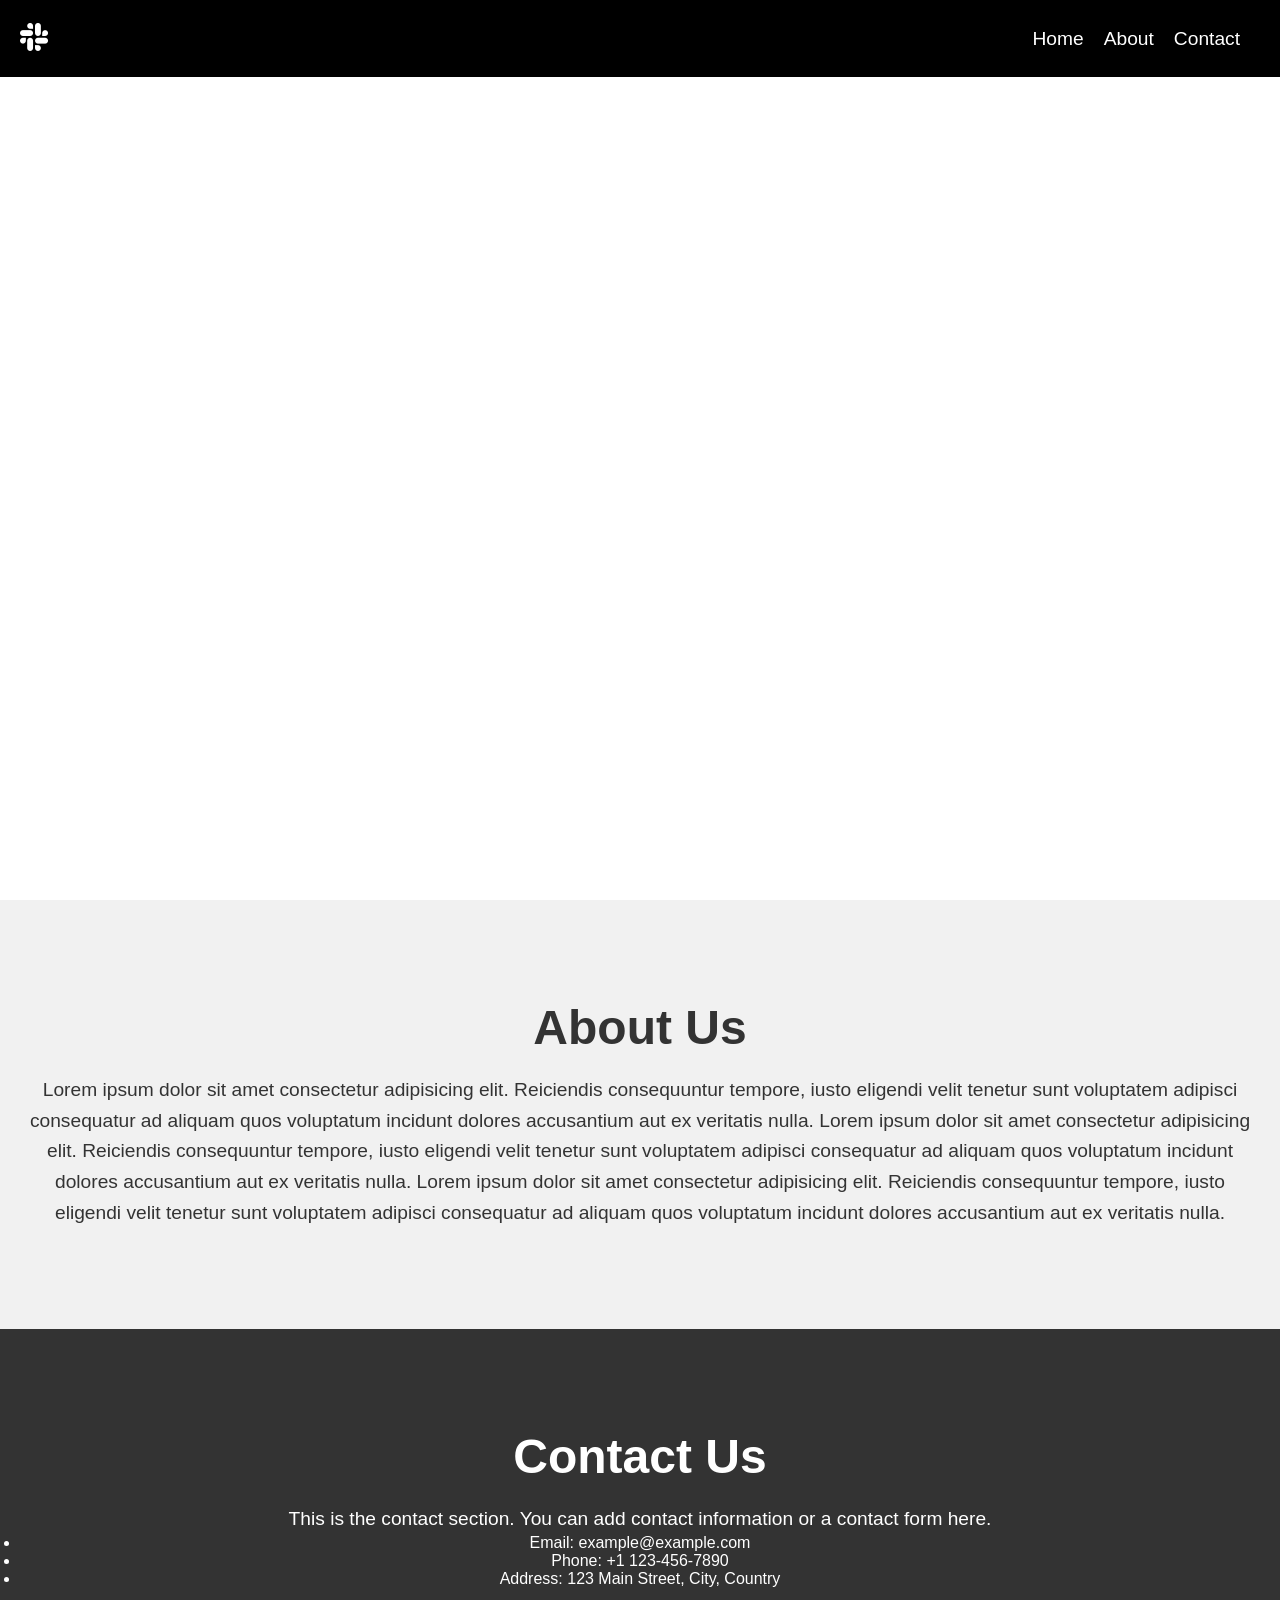
==== inedex.html @ 58d3f605 "first commit" ====
<!DOCTYPE html>
<html lang="en">
  <head>
    <meta charset="UTF-8" />
    <meta name="viewport" content="width=device-width, initial-scale=1.0" />
    <title>Document</title>
    <link rel="stylesheet" href="style.css" />
    <link
      rel="stylesheet"
      href="https://cdnjs.cloudflare.com/ajax/libs/font-awesome/6.5.2/css/all.min.css"
    />
  </head>
  <body>
    <header>
      <nav>
        <div class="logo">
          <i class="fa-brands fa-slack"></i>
        </div>
        <ul class="nav-links">
          <li><a href="#">Home</a></li>
          <li><a href="#">About</a></li>
          <li><a href="#">Contact</a></li>
        </ul>
      </nav>
    </header>

    <!-- Home section -->
    <section class="home" id="home">
      <div class="max-width">
        <div class="content">
          <h2>Welcome to Our Website</h2>
          <p>
            This is the home section. You can add your content and background
            image here.
          </p>
        </div>
      </div>
    </section>

    <!-- About section -->
    <section class="about" id="about">
      <div class="max-width">
        <div class="content">
          <h2>About Us</h2>
          <p>
            Lorem ipsum dolor sit amet consectetur adipisicing elit. Reiciendis
            consequuntur tempore, iusto eligendi velit tenetur sunt voluptatem
            adipisci consequatur ad aliquam quos voluptatum incidunt dolores
            accusantium aut ex veritatis nulla.
            Lorem ipsum dolor sit amet consectetur adipisicing elit. Reiciendis
            consequuntur tempore, iusto eligendi velit tenetur sunt voluptatem
            adipisci consequatur ad aliquam quos voluptatum incidunt dolores
            accusantium aut ex veritatis nulla.
            Lorem ipsum dolor sit amet consectetur adipisicing elit. Reiciendis
            consequuntur tempore, iusto eligendi velit tenetur sunt voluptatem
            adipisci consequatur ad aliquam quos voluptatum incidunt dolores
            accusantium aut ex veritatis nulla.
          </p>
        </div>
      </div>
    </section>

    <!-- Contact section -->
    <section class="contact" id="contact">
        <div class="max-width">
          <div class="content">
            <h2>Contact Us</h2>
            <p>
              This is the contact section. You can add contact information or a
              contact form here.
            </p>
            <ul>
              <li>Email: example@example.com</li>
              <li>Phone: +1 123-456-7890</li>
              <li>Address: 123 Main Street, City, Country</li>
            </ul>
          </div>
        </div>
      </section>
  </body>
</html>
---- style.css ----
* {
    margin: 0;
    padding: 0;
    box-sizing: border-box;
  }
  
  body {
    font-family: Arial, sans-serif;
  }
  
  /* Navigation */
  nav {
    position: fixed;
    top: 0;
    left: 0;
    width: 100%;
    background-color:#000;
    z-index: 1000; 
    display: flex;
    justify-content: space-between;
    align-items: center;
    padding: 20px 0;
  }
  
  .logo {
    color: #fff;
    font-size: 2em;
    margin-left: 20px; 
  }
  
  .nav-links {
    list-style: none;
    display: flex;
    margin-right: 20px; 
  }
  
  .nav-links li {
    margin-right: 20px;
  }
  
  .nav-links li a {
    text-decoration: none;
    color: #fff;
    font-size: 1.2em;
  }
  
  /* Home section */
  .home {
  background-image: url('https://img.freepik.com/free-vector/gradient-golden-luxury-background_23-2149055480.jpg?w=996&t=st=1715601822~exp=1715602422~hmac=8839e4e27a3a62f778ba7fabfff9a891ff46510804371754680da9f0ee9ffef6'); /* Replace 'your-image-url.jpg' with the URL of your background image */
  background-size: cover;
  background-position: center;
  background-attachment: fixed; 
  height: 100vh; 
  color: #fff; 
  text-align: center;
  display: flex;
  flex-direction: column;
  justify-content: center;
  }
  
  .home .max-width {
    padding: 0 20px;
    margin: auto;
  }
  
  .home h2 {
    font-size: 3em;
    margin-bottom: 20px;
  }
  
  .home p {
    font-size: 1.2em;
    line-height: 1.6;
  }
  .content{
    margin-top:0%;
  }
  
  /* About section */
  .about {
    background-color: #f1f1f1; 
    padding: 100px 0;
    color: #333; 
  }
  
  .about .max-width {
    padding: 0 20px;
    margin: auto;
  }
  
  .about .content {
    text-align: center;
  }
  
  .about h2 {
    font-size: 3em;
    margin-bottom: 20px;
  }
  
  .about p {
    font-size: 1.2em;
    line-height: 1.6;
  }
  
  /* Contact section */
  .contact {
    background-color: #333;
    color: #fff;
    padding: 100px 0;
  }
  
  .contact .max-width {
    padding: 0 20px;
    margin: auto;
  }
  
  .contact .content {
    text-align: center;
  }
  
  .contact h2 {
    font-size: 3em;
    margin-bottom: 20px;
  }
  
  .contact p {
    font-size: 1.2em;
    line-height: 1.6;
  }
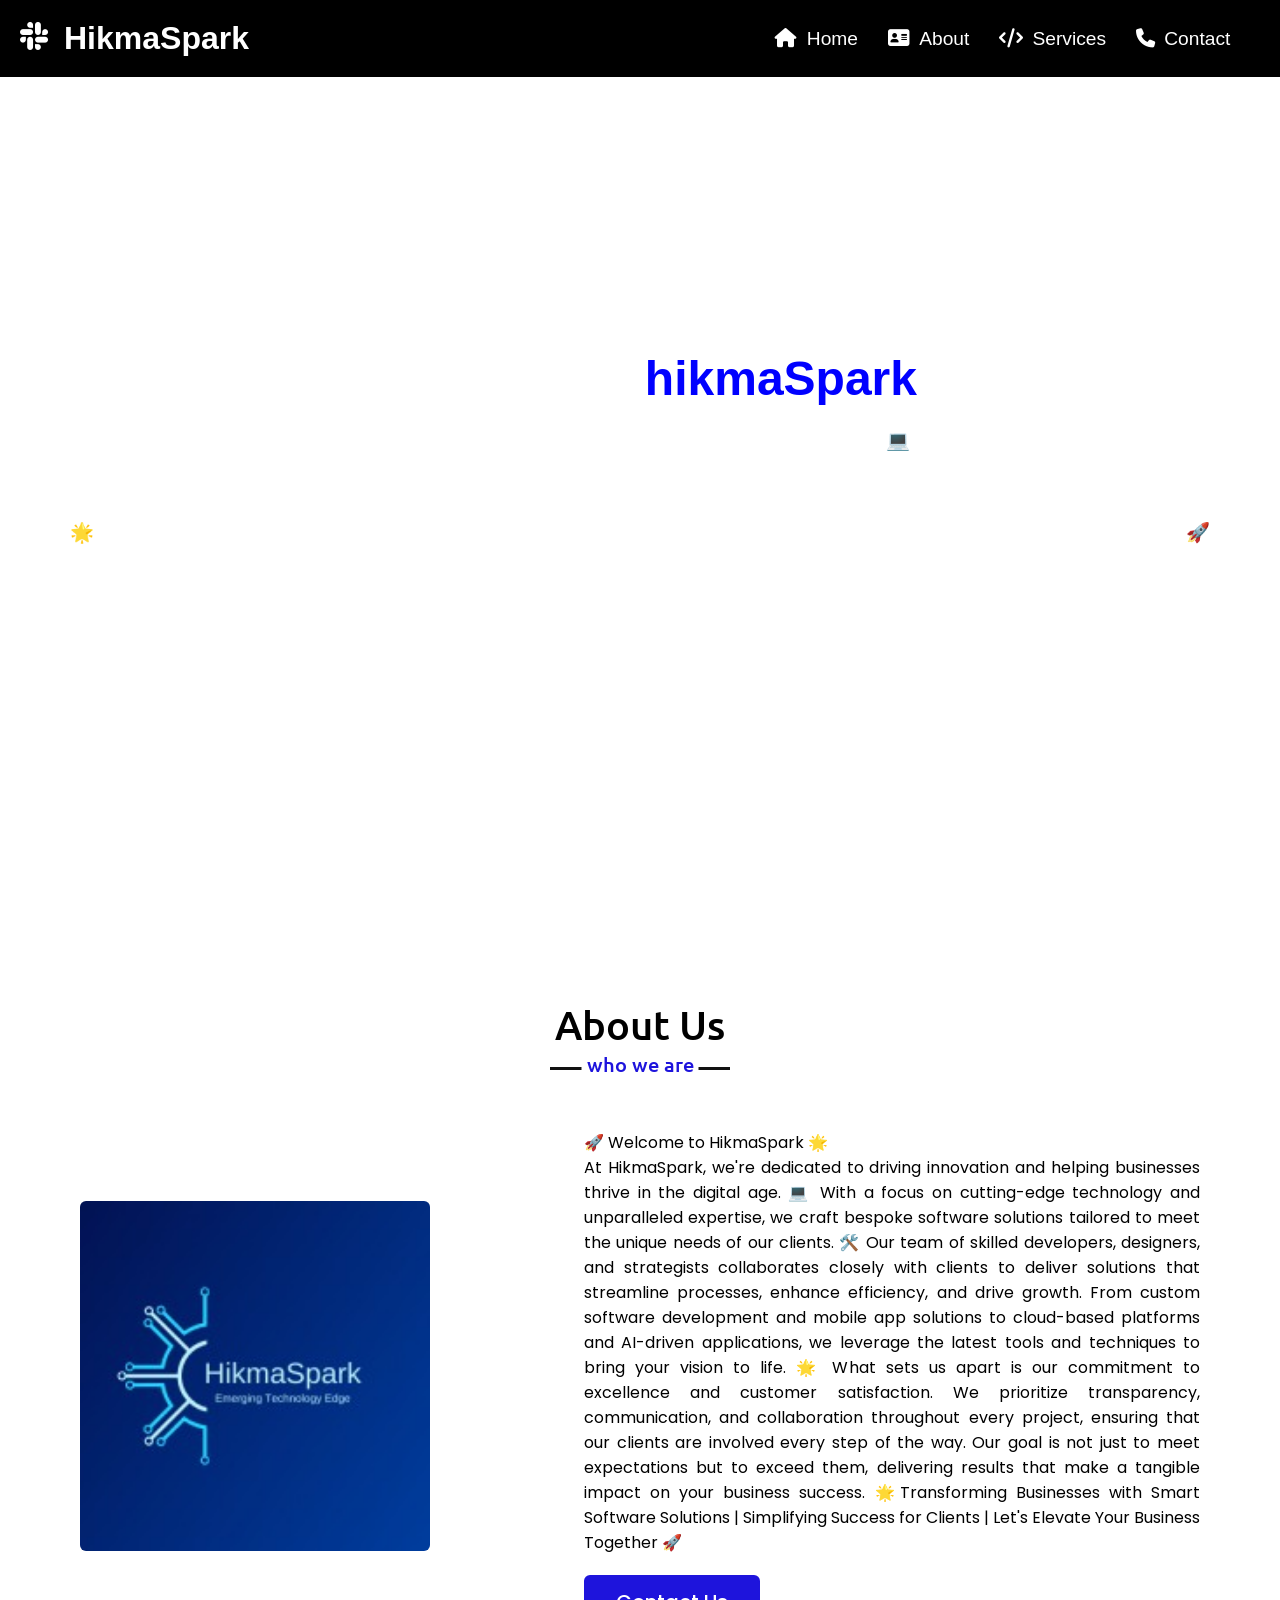
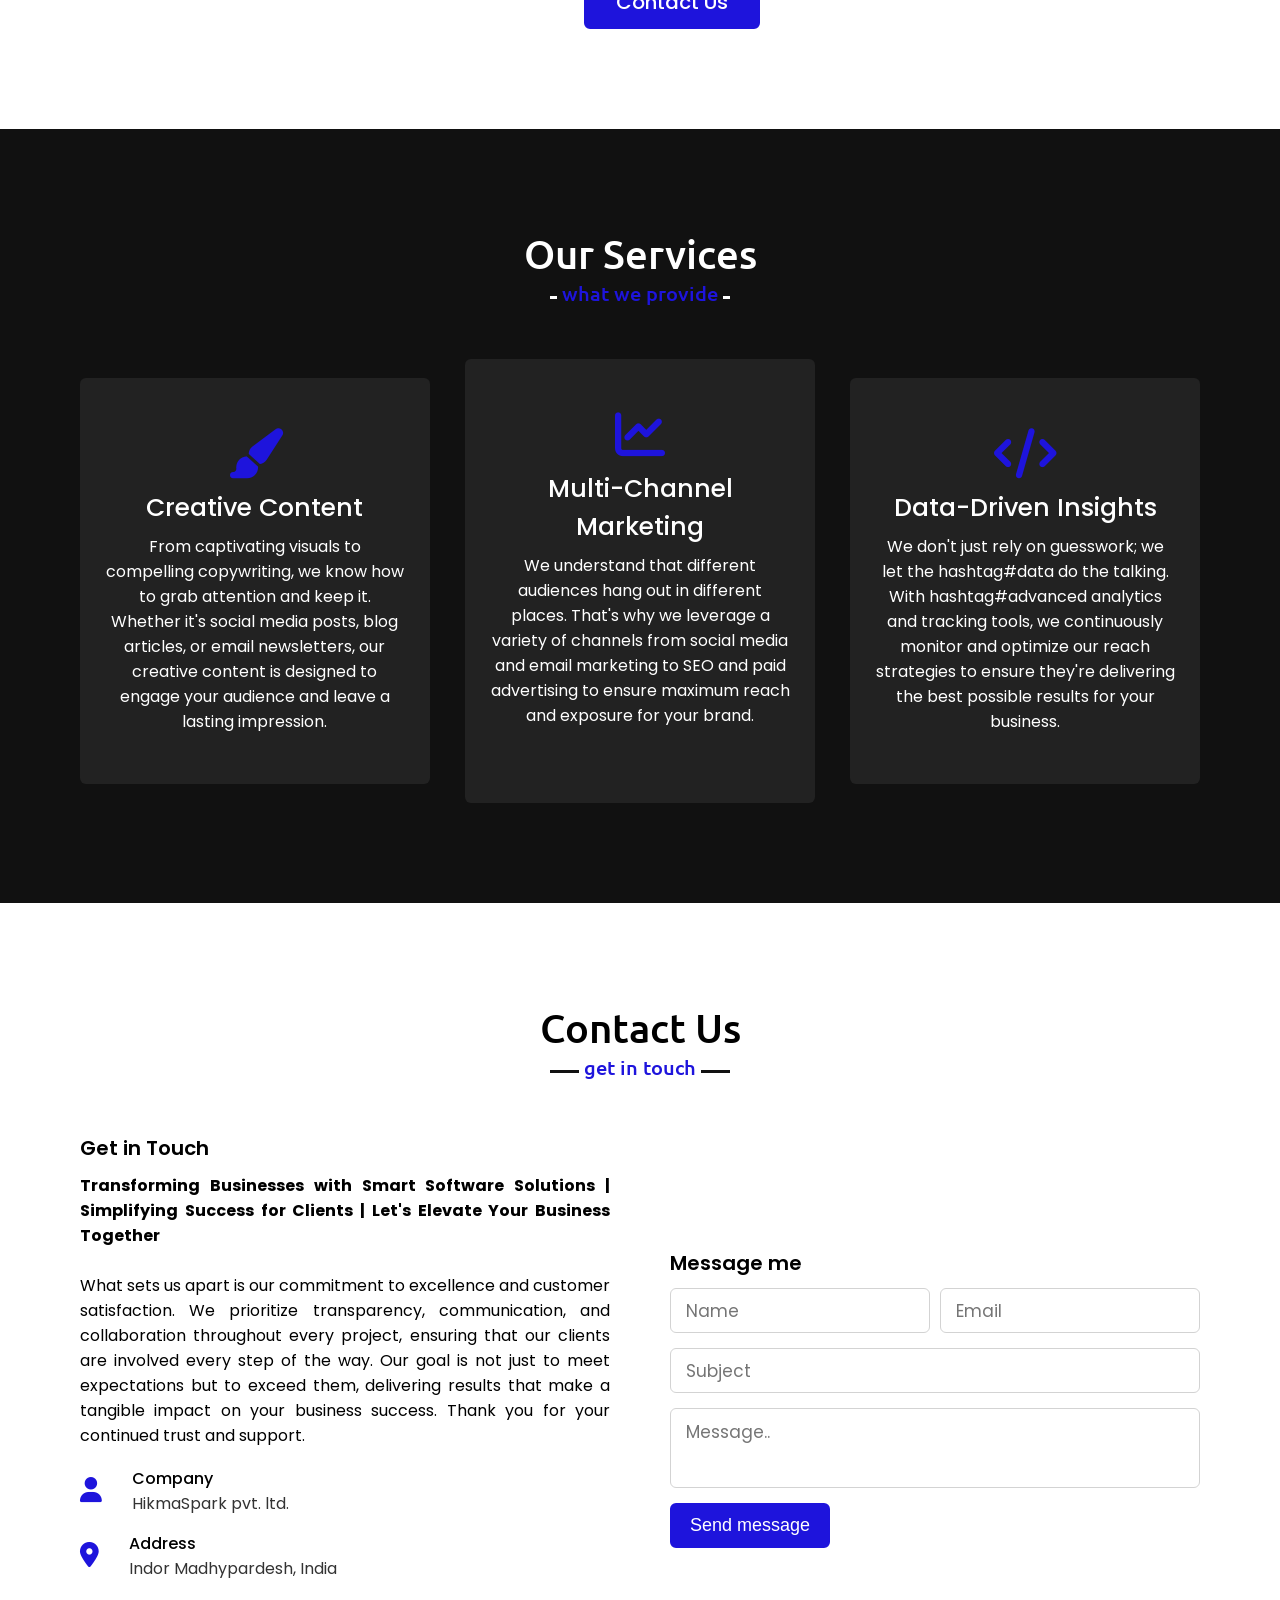
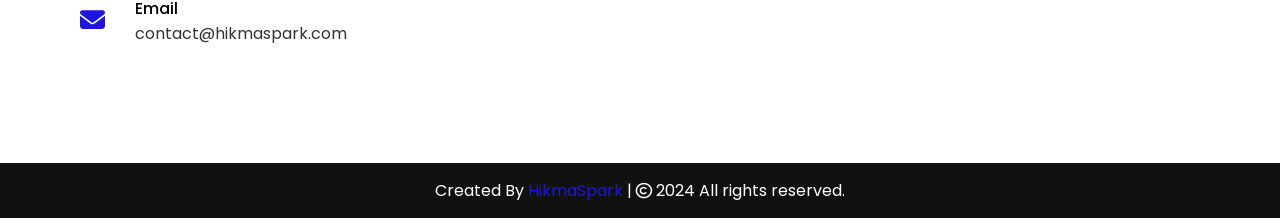
==== commit ab6d88f7: "added more functionality and responsiveness" ====
--- a/inedex.html
+++ b/inedex.html
@@ -15,67 +15,174 @@
       <nav>
         <div class="logo">
           <i class="fa-brands fa-slack"></i>
+          <p>HikmaSpark</p>
         </div>
         <ul class="nav-links">
-          <li><a href="#">Home</a></li>
-          <li><a href="#">About</a></li>
-          <li><a href="#">Contact</a></li>
+          <li><i class="fa-solid fa-house"></i><a href="#home">Home</a></li>
+          <li><i class="fa-solid fa-address-card"></i><a href="#about">About</a></li>
+          <li><i class="fa-solid fa-code"></i><a href="#services">Services</a></li>
+          <li><i class="fa-solid fa-phone"></i><a href="#contact">Contact</a></li>
         </ul>
+        <div class="menu-btn">
+          <i class="fas fa-bars"></i>
+      </div>
       </nav>
     </header>
 
     <!-- Home section -->
-    <section class="home" id="home">
+    
+    <section class="home">
       <div class="max-width">
         <div class="content">
-          <h2>Welcome to Our Website</h2>
+          <h2>Welcome to <span class="heading">hikmaSpark</span></h2>
           <p>
-            This is the home section. You can add your content and background
-            image here.
+            At HikmaSpark, we're dedicated to driving innovation and helping businesses thrive in the digital age. 
+              💻 With a focus on cutting-edge technology and unparalleled expertise, 
+              we craft bespoke software solutions tailored to meet the unique needs of our clients.
+              <br><br>
+              🌟Transforming Businesses with Smart Software Solutions | Simplifying Success for Clients | Let's Elevate Your Business Together 🚀
           </p>
         </div>
       </div>
     </section>
 
     <!-- About section -->
-    <section class="about" id="about">
+    
+    <section class="about">
       <div class="max-width">
-        <div class="content">
-          <h2>About Us</h2>
-          <p>
-            Lorem ipsum dolor sit amet consectetur adipisicing elit. Reiciendis
-            consequuntur tempore, iusto eligendi velit tenetur sunt voluptatem
-            adipisci consequatur ad aliquam quos voluptatum incidunt dolores
-            accusantium aut ex veritatis nulla.
-            Lorem ipsum dolor sit amet consectetur adipisicing elit. Reiciendis
-            consequuntur tempore, iusto eligendi velit tenetur sunt voluptatem
-            adipisci consequatur ad aliquam quos voluptatum incidunt dolores
-            accusantium aut ex veritatis nulla.
-            Lorem ipsum dolor sit amet consectetur adipisicing elit. Reiciendis
-            consequuntur tempore, iusto eligendi velit tenetur sunt voluptatem
-            adipisci consequatur ad aliquam quos voluptatum incidunt dolores
-            accusantium aut ex veritatis nulla.
-          </p>
-        </div>
+          <h2 class="title">About Us</h2>
+          <div class="about-content">
+              <div class="column left">
+                  <img src="images/hikmaspark.jpeg" alt="">
+              </div>
+              <div class="column right">
+                  <p>🚀 Welcome to HikmaSpark 🌟 <br> At HikmaSpark, we're dedicated to driving innovation and helping businesses thrive in the digital age. 
+                    💻 With a focus on cutting-edge technology and unparalleled expertise, we craft bespoke software solutions tailored to meet the unique needs of our clients.
+                    🛠️ Our team of skilled developers, designers, and strategists collaborates closely with clients to deliver solutions that streamline processes, 
+                    enhance efficiency, and drive growth. From custom software development and mobile app solutions to cloud-based platforms and AI-driven applications, 
+                    we leverage the latest tools and techniques to bring your vision to life.
+                    🌟 What sets us apart is our commitment to excellence and customer satisfaction. We prioritize transparency, communication, and collaboration throughout every project, 
+                    ensuring that our clients are involved every step of the way. Our goal is not just to meet expectations but to exceed them, delivering results that make a tangible 
+                    impact on your business success.
+                   🌟Transforming Businesses with Smart Software Solutions | Simplifying Success for Clients | Let's Elevate Your Business Together 🚀</p>
+                  <a href="#">Contact Us</a>
+              </div>
+          </div>
       </div>
-    </section>
+  </section>
+    <!-- Services section -->
+    <section class="services">
+      <div class="max-width">
+          <h2 class="title">Our Services</h2>
+          <div class="serv-content">
+              <div class="card">
+                  <div class="box">
+                      <i class="fas fa-paint-brush"></i>
+                      <div class="text">Creative Content</div>
+                      <p>From captivating visuals to compelling copywriting, we know how to grab attention and keep it. 
+                        Whether it's social media posts, blog articles, or email newsletters, our creative 
+                        content is designed to engage your audience and leave a lasting impression. </p>
+                  </div>
+              </div>
+              <div class="card">
+                  <div class="box">
+                      <i class="fas fa-chart-line"></i>
+                      <div class="text">Multi-Channel Marketing</div>
+                      <p>We understand that different audiences hang out in different places. That's why we leverage a 
+                        variety of channels 
+                        from social media and email marketing to SEO and paid advertising to ensure maximum reach and 
+                        exposure for your brand.
+                        <br><br>
+                      </p>
+                  </div>
+              </div>
+              <div class="card">
+                  <div class="box">
+                      <i class="fas fa-code"></i>
+                      <div class="text">Data-Driven Insights</div>
+                      <p>We don't just rely on guesswork; we let the hashtag#data do the talking. With hashtag#advanced 
+                        analytics and tracking tools, 
+                        we continuously monitor and optimize our reach strategies to ensure they're delivering the best 
+                        possible results for your business.</p>
+                  </div>
+              </div>
+          </div>
+      </div>
+      </div>
+  </section>
 
     <!-- Contact section -->
-    <section class="contact" id="contact">
-        <div class="max-width">
-          <div class="content">
-            <h2>Contact Us</h2>
-            <p>
-              This is the contact section. You can add contact information or a
-              contact form here.
-            </p>
-            <ul>
-              <li>Email: example@example.com</li>
-              <li>Phone: +1 123-456-7890</li>
-              <li>Address: 123 Main Street, City, Country</li>
-            </ul>
+    <section class="contact">
+      <div class="max-width">
+          <h2 class="title">Contact Us</h2>
+          <div class="contact-content">
+              <div class="column left">
+                  <div class="text">Get in Touch</div>
+                  <p>
+                    <b>Transforming Businesses with Smart Software Solutions | Simplifying Success for Clients 
+                      | Let's Elevate Your Business Together</b><br><br>
+                    What sets us apart is our commitment to excellence and customer satisfaction. 
+                    We prioritize transparency, communication, and collaboration throughout every project, 
+                    ensuring that our clients are involved every step of the way. Our goal is not just to 
+                    meet expectations but to exceed them, delivering results that make a tangible impact on 
+                    your business success.
+                    Thank you for your continued trust and support.
+                  </p>
+                  <div class="icons">
+                      <div class="row">
+                          <i class="fas fa-user"></i>
+                          <div class="info">
+                              <div class="head">Company</div>
+                              <div class="sub-title">HikmaSpark pvt. ltd.</div>
+                          </div>
+                      </div>
+                      <div class="row">
+                          <i class="fas fa-map-marker-alt"></i>
+                          <div class="info">
+                              <div class="head">Address</div>
+                              <div class="sub-title">Indor Madhypardesh, India</div>
+                          </div>
+                      </div>
+                      <div class="row">
+                          <i class="fas fa-envelope"></i>
+                          <div class="info">
+                              <div class="head">Email</div>
+                              <div class="sub-title">contact@hikmaspark.com</div>
+                          </div>
+                      </div>
+                  </div>
+              </div>
+              <div class="column right">
+                  <div class="text">Message me</div>
+                  <form action="#" method="POST">
+                      <div class="fields">
+                          <div class="field name">
+                              <input type="text" name="name" id="name" placeholder="Name" required>
+                          </div>
+                          <div class="field email">
+                              <input type="email" name="email" id="email" placeholder="Email" required>
+                          </div>
+                      </div>
+                      <div class="field">
+                          <input type="text" name="subject" id="subject" placeholder="Subject" required>
+                      </div>
+                      <div class="field textarea">
+                          <textarea cols="30" rows="10" name="Message" id="Message" placeholder="Message.."
+                              required></textarea>
+                      </div>
+                      <div class="button-area">
+                          <button type="submit">Send message</button>
+                      </div>
+                  </form>
+              </div>
+
+
           </div>
-        </div>
-      </section>
+      </div>
+  </section>
+      <!-- footer section start -->
+    <footer>
+      <span>Created By <a>HikmaSpark</a> | <span class="far fa-copyright"></span> 2024 All rights reserved.</span>
+    </footer>
   </body>
 </html>
--- a/style.css
+++ b/style.css
@@ -1,15 +1,82 @@
 
-* {
-    margin: 0;
-    padding: 0;
-    box-sizing: border-box;
-  }
+@import url('https://fonts.googleapis.com/css2?family=Poppins:wght@400;500;600;700&family=Ubuntu:wght@400;500;700&display=swap');
+*{
+  margin: 0;
+  padding: 0;
+  box-sizing: border-box;
+  text-decoration: none;
+}
+html{
+  scroll-behavior: smooth;
+}
+
+::-webkit-scrollbar {
+  width: 10px;
+}
+::-webkit-scrollbar-track {
+  background: #f1f1f1;
+}
+::-webkit-scrollbar-thumb {
+  background: #888;
+}
+
+::-webkit-scrollbar-thumb:hover {
+  background: #555;
+}
+
+section{
+  padding: 100px 0;
+}
+.max-width{
+  max-width: 1300px;
+  padding: 0 80px;
+  margin: auto;
+}
+.about, .services,.contact, footer{
+  font-family: 'Poppins', sans-serif;
+}
+.about .about-content,
+.services .serv-content,
+.skills .skills-content,
+.contact .contact-content{
+  display: flex;
+  flex-wrap: wrap;
+  align-items: center;
+  justify-content: space-between;
+}
+section .title{
+  position: relative;
+  text-align: center;
+  font-size: 40px;
+  font-weight: 500;
+  margin-bottom: 60px;
+  padding-bottom: 20px;
+  font-family: 'Ubuntu', sans-serif;
+}
+section .title::before{
+  content: "";
+  position: absolute;
+  bottom: 0px;
+  left: 50%;
+  width: 180px;
+  height: 3px;
+  background: #111;
+  transform: translateX(-50%);
+}
+section .title::after{
+  position: absolute;
+  bottom: -8px;
+  left: 50%;
+  font-size: 20px;
+  color: rgb(30, 20, 220);
+  padding: 0 5px;
+  background: #fff;
+  transform: translateX(-50%);
+}
   
   body {
     font-family: Arial, sans-serif;
   }
-  
-  /* Navigation */
   nav {
     position: fixed;
     top: 0;
@@ -27,7 +94,21 @@
     color: #fff;
     font-size: 2em;
     margin-left: 20px; 
-  }
+    display: flex;
+  }
+  .logo:hover{
+    color: rgb(30, 20, 220);
+  }
+  .logo p{
+    margin-left:0.5em;
+    font-size: 1em;
+    font-weight:600;
+  }
+  .logo p:hover{
+    color: rgb(30, 20, 220);
+    cursor: pointer;
+  }
+
   
   .nav-links {
     list-style: none;
@@ -43,89 +124,395 @@
     text-decoration: none;
     color: #fff;
     font-size: 1.2em;
-  }
-  
+    margin: 0.5em;
+  }
+  .nav-links li a:hover{
+    color: rgb(30, 20, 220);
+}
+  .nav-links i {
+    color: #fff;
+    font-size: 1.2em;
+  }
+  .nav-links i:hover{
+    color: rgb(30, 20, 220);
+    cursor: pointer;
+  }
+  /* menu btn styling */
+.menu-btn{
+  color: #fff;
+  font-size: 23px;
+  cursor: pointer;
+  display: none;
+}
+.scroll-up-btn{
+  position: fixed;
+  height: 45px;
+  width: 42px;
+  background: crimson;
+  right: 30px;
+  bottom: 10px;
+  text-align: center;
+  line-height: 45px;
+  color: #fff;
+  z-index: 9999;
+  font-size: 30px;
+  border-radius: 6px;
+  border-bottom-width: 2px;
+  cursor: pointer;
+  opacity: 0;
+  pointer-events: none;
+  transition: all 0.3s ease;
+}
+.scroll-up-btn.show{
+  bottom: 30px;
+  opacity: 1;
+  pointer-events: auto;
+}
+.scroll-up-btn:hover{
+  filter: brightness(90%);
+}
   /* Home section */
   .home {
-  background-image: url('https://img.freepik.com/free-vector/gradient-golden-luxury-background_23-2149055480.jpg?w=996&t=st=1715601822~exp=1715602422~hmac=8839e4e27a3a62f778ba7fabfff9a891ff46510804371754680da9f0ee9ffef6'); /* Replace 'your-image-url.jpg' with the URL of your background image */
-  background-size: cover;
-  background-position: center;
-  background-attachment: fixed; 
-  height: 100vh; 
-  color: #fff; 
-  text-align: center;
+    background-image: url('https://img.freepik.com/free-vector/gradient-golden-luxury-background_23-2149055480.jpg?w=996&t=st=1715601822~exp=1715602422~hmac=8839e4e27a3a62f778ba7fabfff9a891ff46510804371754680da9f0ee9ffef6'); /* Replace 'your-image-url.jpg' with the URL of your background image */
+    background-size: cover;
+    background-position: center;
+    background-attachment: fixed; 
+    height: 100vh; 
+    color: #fff; 
+    text-align: center;
+    display: flex;
+    flex-direction: column;
+    justify-content: center;
+    }
+    .heading{
+      color: blue;
+    }
+    
+    .home .max-width {
+      padding: 0 20px;
+      margin: auto;
+    }
+    
+    .home h2 {
+      font-size: 3em;
+      margin-bottom: 20px;
+    }
+    
+    .home p {
+      font-size: 1.2em;
+      line-height: 1.6;
+    }
+    .content{
+      margin-top:0%;
+    }
+  
+  /* About section */
+  .about .title::after{
+    content: "who we are";
+}
+.about .about-content .left{
+    width: 45%;
+}
+.about .about-content .left img{
+    height: 400px;
+    width: 400px;
+    object-fit: cover;
+    border-radius: 6px;
+}
+.about .about-content .right{
+    width: 55%;
+}
+.about .about-content .right .text{
+    font-size: 25px;
+    font-weight: 600;
+    margin-bottom: 10px;
+}
+.about .about-content .right .text span{
+    color: rgb(30, 20, 220);
+}
+.about .about-content .right p{
+    text-align: justify;
+}
+.about .about-content .right a{
+    display: inline-block;
+    background: rgb(30, 20, 220);
+    color: #fff;
+    font-size: 20px;
+    font-weight: 500;
+    padding: 10px 30px;
+    margin-top: 20px;
+    border-radius: 6px;
+    border: 2px solid rgb(30, 20, 220);
+    transition: all 0.3s ease;
+}
+.about .about-content .right a:hover{
+    color: rgb(30, 20, 220);
+    background: none;
+}
+  /* services section styling */
+  .services{
+    color:#fff;
+    background: #111;
+}
+.services .title::before{
+    background: #fff;
+}
+.services .title::after{
+    background: #111;
+    content: "what we provide";
+}
+.services .serv-content .card{
+    width: calc(33% - 20px);
+    background: #222;
+    text-align: center;
+    border-radius: 6px;
+    padding: 50px 25px;
+    cursor: pointer;
+    transition: all 0.3s ease;
+}
+.services .serv-content .card:hover{
+    background: rgb(30, 20, 220);
+}
+.services .serv-content .card .box{
+    transition: all 0.3s ease;
+}
+.services .serv-content .card:hover .box{
+    transform: scale(1.05);
+}
+.services .serv-content .card i{
+    font-size: 50px;
+    color: rgb(30, 20, 220);
+    transition: color 0.3s ease;
+}
+.services .serv-content .card:hover i{
+    color: #fff;
+}
+.services .serv-content .card .text{
+    font-size: 25px;
+    font-weight: 500;
+    margin: 10px 0 7px 0;
+}
+  
+  /* Contact section */
+  .contact .title::after{
+    content: "get in touch";
+}
+.contact .contact-content .column{
+    width: calc(50% - 30px);
+}
+.contact .contact-content .text{
+    font-size: 20px;
+    font-weight: 600;
+    margin-bottom: 10px;
+}
+.contact .contact-content .left p{
+    text-align: justify;
+}
+.contact .contact-content .left .icons{
+    margin: 10px 0;
+}
+.contact .contact-content .row{
+    display: flex;
+    height: 65px;
+    align-items: center;
+}
+.contact .contact-content .row .info{
+    margin-left: 30px;
+}
+.contact .contact-content .row i{
+    font-size: 25px;
+    color: rgb(30, 20, 220);
+}
+.contact .contact-content .info .head{
+    font-weight: 500;
+}
+.contact .contact-content .info .sub-title{
+    color: #333;
+}
+.contact .right form .fields{
+    display: flex;
+}
+.contact .right form .field,
+.contact .right form .fields .field{
+    height: 45px;
+    width: 100%;
+    margin-bottom: 15px;
+}
+.contact .right form .textarea{
+    height: 80px;
+    width: 100%;
+}
+.contact .right form .name{
+    margin-right: 10px;
+}
+.contact .right form .field input,
+.contact .right form .textarea textarea{
+    height: 100%;
+    width: 100%;
+    border: 1px solid lightgrey;
+    border-radius: 6px;
+    outline: none;
+    padding: 0 15px;
+    font-size: 17px;
+    font-family: 'Poppins', sans-serif;
+    transition: all 0.3s ease;
+}
+.contact .right form .field input:focus,
+.contact .right form .textarea textarea:focus{
+    border-color: #b3b3b3;
+}
+.contact .right form .textarea textarea{
+  padding-top: 10px;
+  resize: none;
+}
+.contact .right form .button-area{
   display: flex;
-  flex-direction: column;
-  justify-content: center;
-  }
-  
-  .home .max-width {
-    padding: 0 20px;
-    margin: auto;
-  }
-  
-  .home h2 {
-    font-size: 3em;
-    margin-bottom: 20px;
-  }
-  
-  .home p {
-    font-size: 1.2em;
-    line-height: 1.6;
-  }
-  .content{
-    margin-top:0%;
-  }
-  
-  /* About section */
-  .about {
-    background-color: #f1f1f1; 
-    padding: 100px 0;
-    color: #333; 
-  }
-  
-  .about .max-width {
-    padding: 0 20px;
-    margin: auto;
-  }
-  
-  .about .content {
+  align-items: center;
+}
+.right form .button-area button{
+  color: #fff;
+  display: block;
+  width: 160px!important;
+  height: 45px;
+  outline: none;
+  font-size: 18px;
+  font-weight: 500;
+  border-radius: 6px;
+  cursor: pointer;
+  flex-wrap: nowrap;
+  background: rgb(30, 20, 220);
+  border: 2px solid rgb(30, 20, 220);
+  transition: all 0.3s ease;
+}
+.right form .button-area button:hover{
+  color: rgb(30, 20, 220);
+  background: none;
+}
+  /* footer section styling */
+footer{
+    background: #111;
+    padding: 15px 23px;
+    color: #fff;
     text-align: center;
-  }
-  
-  .about h2 {
-    font-size: 3em;
-    margin-bottom: 20px;
-  }
-  
-  .about p {
-    font-size: 1.2em;
-    line-height: 1.6;
-  }
-  
-  /* Contact section */
-  .contact {
-    background-color: #333;
-    color: #fff;
-    padding: 100px 0;
-  }
-  
-  .contact .max-width {
-    padding: 0 20px;
-    margin: auto;
-  }
-  
-  .contact .content {
-    text-align: center;
-  }
-  
-  .contact h2 {
-    font-size: 3em;
-    margin-bottom: 20px;
-  }
-  
-  .contact p {
-    font-size: 1.2em;
-    line-height: 1.6;
-  }
+}
+footer span a{
+    color: rgb(30, 20, 220);
+    text-decoration: none;
+}
+footer span a:hover{
+    text-decoration: underline;
+}
+
+/* responsiveness  */
+
+/* Adjustments for About section */
+.about .about-content .left img {
+  height: 350px;
+  width: 350px;
+}
+
+/* Adjustments for Max Width */
+@media (max-width: 991px) {
+  .max-width {
+      padding: 0 50px;
+  }
+}
+
+/* Menu Button Styling and Navbar Responsiveness */
+.about .about-content .left img{
+  height: 350px;
+  width: 350px;
+}
+
+/* Adjustments for Max Width */
+@media (max-width: 991px) {
+  .max-width{
+      padding: 0 50px;
+  }
+}
+
+/* Menu Button Styling and Navbar Responsiveness */
+@media (max-width: 947px){
+  .menu-btn{
+      display: block;
+      z-index: 999;
+  }
+  .menu-btn i.active:before{
+      content: "\f00d";
+  }
+  .nav-links{
+      position: fixed;
+      height: 100vh;
+      width: 100%;
+      left: -100%;
+      top: 0;
+      background: #111;
+      text-align: center;
+      padding-top: 80px;
+      transition: all 0.3s ease;
+  }
+  .nav-links.active{
+      left: 0;
+  }
+  .nav-links li{
+      display: block;
+  }
+  .nav-links li a{
+      display: inline-block;
+      margin: 20px 0;
+      font-size: 25px;
+  }
+  .home .home-content .text-2{
+      font-size: 70px;
+  }
+  .home .home-content .text-3{
+      font-size: 35px;
+  }
+  .home .home-content a{
+      font-size: 23px;
+      padding: 10px 30px;
+  }
+  .max-width{
+      max-width: 930px;
+  }
+  .about .about-content .column{
+      width: 100%;
+  }
+  .about .about-content .left{
+      display: flex;
+      justify-content: center;
+      margin: 0 auto 60px;
+  }
+  .about .about-content .right{
+      flex: 100%;
+  }
+  .services .serv-content .card{
+      width: calc(50% - 10px);
+      margin-bottom: 20px;
+  }
+  .skills .skills-content .column,
+  .contact .contact-content .column{
+      width: 100%;
+      margin-bottom: 35px;
+  }
+}
+
+/* Home Section Responsiveness */
+@media (max-width: 690px) {
+  .max-width{
+      padding: 0 23px;
+  }
+  .home .home-content .text-2{
+      font-size: 60px;
+  }
+  .home .home-content .text-3{
+      font-size: 32px;
+  }
+  .home .home-content a{
+      font-size: 20px;
+  }
+  .services .serv-content .card{
+      width: 100%;
+  }
+}
   
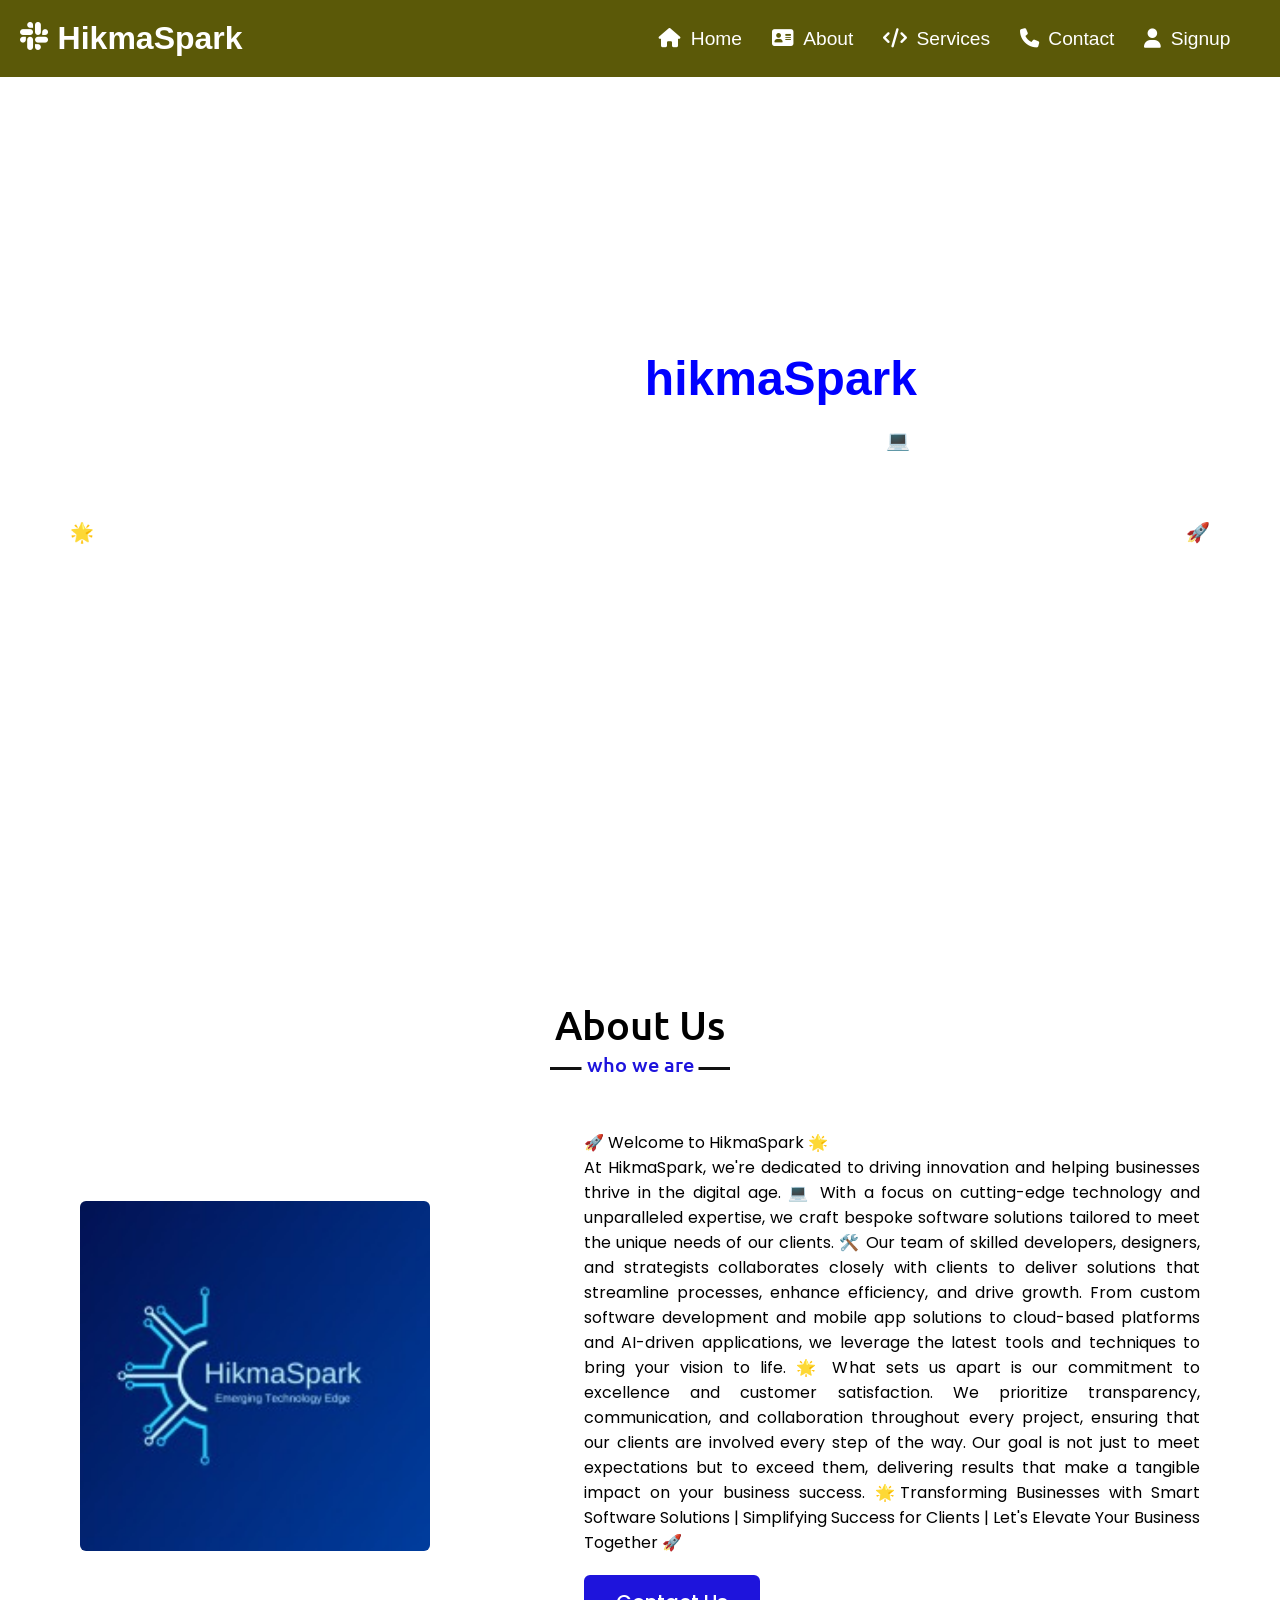
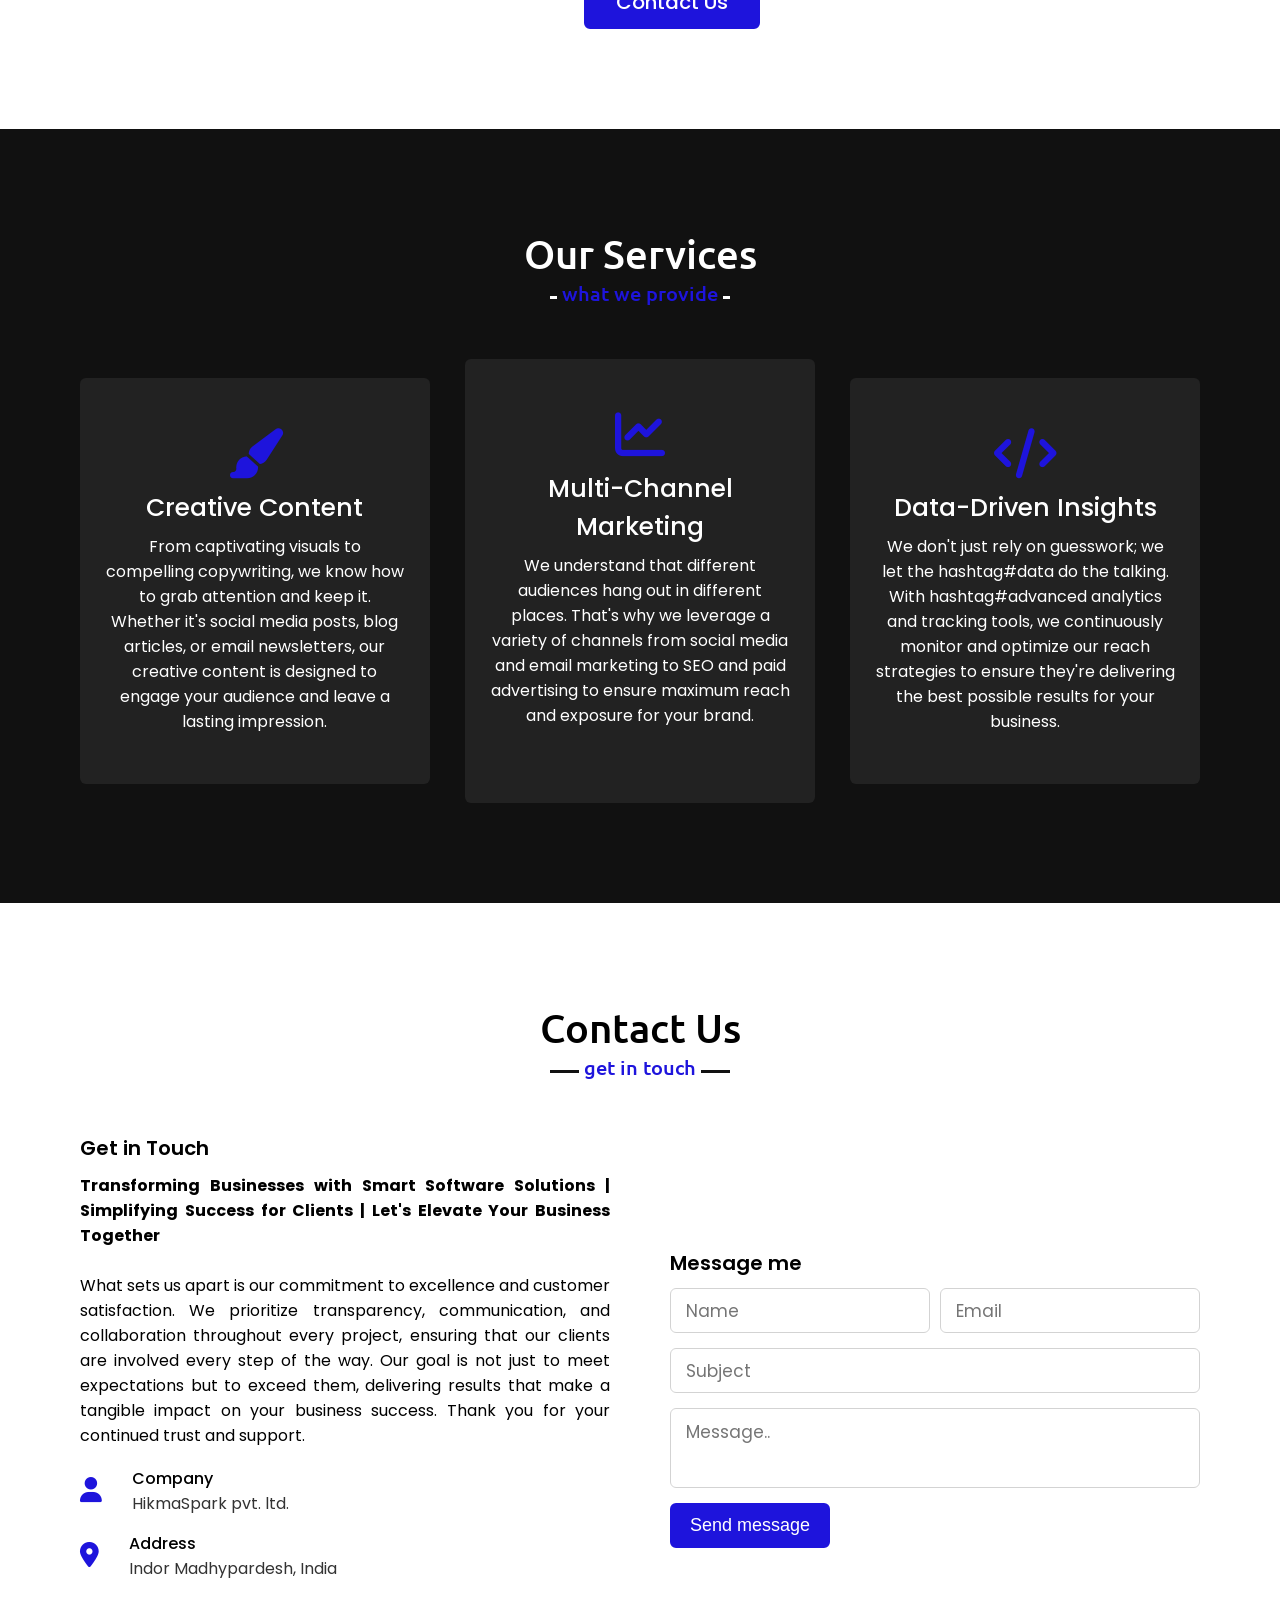
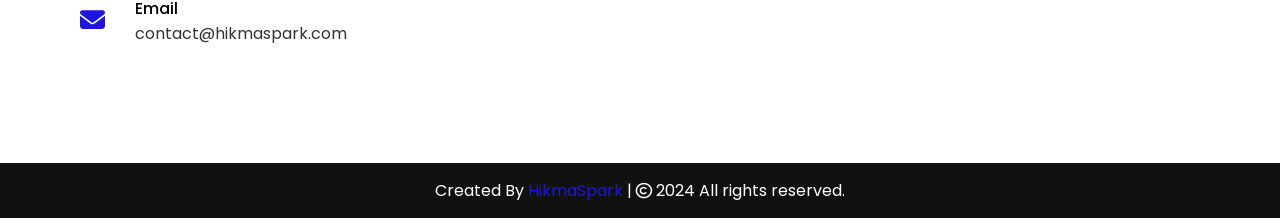
==== commit 4e607a4b: "added signup form" ====
--- a/inedex.html
+++ b/inedex.html
@@ -22,6 +22,7 @@
           <li><i class="fa-solid fa-address-card"></i><a href="#about">About</a></li>
           <li><i class="fa-solid fa-code"></i><a href="#services">Services</a></li>
           <li><i class="fa-solid fa-phone"></i><a href="#contact">Contact</a></li>
+          <li><i class="fa-solid fa-user"></i><a href="#" id="signup">Signup</a></li>
         </ul>
         <div class="menu-btn">
           <i class="fas fa-bars"></i>
@@ -29,9 +30,29 @@
       </nav>
     </header>
 
+     <!-- Signup Form Popup -->
+     <div id="signupFormPopup" class="signup-form-popup">
+      <div class="signup-form-container">
+        <span class="close" id="closeSignupForm">&times;</span>
+        <h3 class="form-title">Sign Up</h3>
+        <form id="signupFormContent">
+          <label for="name">Name:</label>
+          <input type="text" id="name" name="name" required><br><br>
+          <label for="email">Email:</label>
+          <input type="text" id="email" name="email" required><br><br>
+          <label for="password">Password:</label>
+          <input type="password" id="password" name="password" required><br><br>
+          <button type="submit">Submit</button>
+        </form>
+        <div id="signupSuccessMessage" class="hidden">Done! Thank you for signing up.</div>
+      </div>
+    </div>
+    
+
+
     <!-- Home section -->
     
-    <section class="home">
+    <section class="home section" id="home">
       <div class="max-width">
         <div class="content">
           <h2>Welcome to <span class="heading">hikmaSpark</span></h2>
@@ -48,7 +69,7 @@
 
     <!-- About section -->
     
-    <section class="about">
+    <section class="about section" id="about">
       <div class="max-width">
           <h2 class="title">About Us</h2>
           <div class="about-content">
@@ -71,7 +92,7 @@
       </div>
   </section>
     <!-- Services section -->
-    <section class="services">
+    <section class="services section" id="services">
       <div class="max-width">
           <h2 class="title">Our Services</h2>
           <div class="serv-content">
@@ -112,7 +133,7 @@
   </section>
 
     <!-- Contact section -->
-    <section class="contact">
+    <section class="contact section" id="contact">
       <div class="max-width">
           <h2 class="title">Contact Us</h2>
           <div class="contact-content">
@@ -184,5 +205,6 @@
     <footer>
       <span>Created By <a>HikmaSpark</a> | <span class="far fa-copyright"></span> 2024 All rights reserved.</span>
     </footer>
+    <script src="script.js"></script>
   </body>
 </html>
--- a/style.css
+++ b/style.css
@@ -8,6 +8,9 @@
 }
 html{
   scroll-behavior: smooth;
+}
+body {
+  font-family: Arial, sans-serif;
 }
 
 ::-webkit-scrollbar {
@@ -73,16 +76,14 @@
   background: #fff;
   transform: translateX(-50%);
 }
-  
-  body {
-    font-family: Arial, sans-serif;
-  }
+
+/* navbar stylling */
   nav {
     position: fixed;
     top: 0;
     left: 0;
     width: 100%;
-    background-color:#000;
+    background-color:#5b5908;
     z-index: 1000; 
     display: flex;
     justify-content: space-between;
@@ -95,18 +96,16 @@
     font-size: 2em;
     margin-left: 20px; 
     display: flex;
-  }
-  .logo:hover{
+    font-weight: 600;
+    transition: color 0.3s ease, transform 0.3s ease; 
+  }
+  .logo i {
+    margin-right: 0.3em; /* Add margin to the right of the icon */
+  }
+  
+  .logo:hover {
     color: rgb(30, 20, 220);
-  }
-  .logo p{
-    margin-left:0.5em;
-    font-size: 1em;
-    font-weight:600;
-  }
-  .logo p:hover{
-    color: rgb(30, 20, 220);
-    cursor: pointer;
+    transform: scale(1.1);
   }
 
   
@@ -125,17 +124,16 @@
     color: #fff;
     font-size: 1.2em;
     margin: 0.5em;
-  }
-  .nav-links li a:hover{
-    color: rgb(30, 20, 220);
+    transition: color 0.3s ease, 
+                transform 0.3s ease; 
+    transition-delay: 0.2s;
+  }
+  .nav-links li:hover{
+    transform: scale(1.1);
 }
   .nav-links i {
     color: #fff;
     font-size: 1.2em;
-  }
-  .nav-links i:hover{
-    color: rgb(30, 20, 220);
-    cursor: pointer;
   }
   /* menu btn styling */
 .menu-btn{
@@ -184,9 +182,7 @@
     flex-direction: column;
     justify-content: center;
     }
-    .heading{
-      color: blue;
-    }
+    
     
     .home .max-width {
       padding: 0 20px;
@@ -205,6 +201,7 @@
     .content{
       margin-top:0%;
     }
+
   
   /* About section */
   .about .title::after{
@@ -515,4 +512,117 @@
       width: 100%;
   }
 }
-  +
+/* animation for home heading */
+.heading{
+  color: blue;
+  display: inline-block;
+  animation: changeColor 3s infinite;
+}
+@keyframes changeColor {
+  0%, 100% {
+    color: blue;
+    transform: translateY(0);
+  }
+  25% {
+    color: red; 
+    transform: translateY(-5px);
+  }
+  50% {
+    color: green; 
+    transform: translateY(-10px);
+  }
+  75% {
+    color: orange; 
+    transform: translateY(-5px);
+  }
+}
+  
+/* animation for all sections */
+
+.section {
+  opacity: 0;
+  animation: scaleIn 1s ease forwards;
+}
+
+@keyframes scaleIn {
+  from {
+    opacity: 0;
+    transform: scale(0.5);
+  }
+  to {
+    opacity: 1;
+    transform: scale(1);
+  }
+}
+
+/* Style for the signup form */
+#signupFormPopup {
+  display: none;
+  position: fixed;
+  top: 50%;
+  left: 50%;
+  transform: translate(-50%, -50%);
+  width: 80%;
+  max-width: 600px; 
+  background-color: #839ac7;
+  padding: 20px;
+  border-radius: 8px;
+  box-shadow: 0 0 10px rgba(0, 0, 0, 0.1);
+  z-index: 99999;
+}
+
+.signup-form-container {
+  position: relative; 
+}
+
+.form-title {
+  text-align: center; 
+}
+
+.close {
+  position: absolute;
+  top: 10px;
+  right: 10px;
+  cursor: pointer;
+  font-size: 20px;
+}
+
+label {
+  display: block;
+  margin-bottom: 10px;
+}
+
+input[type="text"],
+input[type="password"] {
+  width: 100%;
+  padding: 10px;
+  margin-bottom: 20px;
+  border: 1px solid #ccc;
+  border-radius: 5px;
+  box-sizing: border-box;
+}
+
+button[type="submit"] {
+  width: 100%;
+  padding: 10px;
+  background-color: #007bff;
+  color: #fff;
+  border: none;
+  border-radius: 5px;
+  cursor: pointer;
+}
+
+button[type="submit"]:hover {
+  background-color: #0056b3;
+}
+
+.error-message {
+  color: red;
+  font-size: 14px;
+}
+
+.hidden {
+  display: none;
+}
+
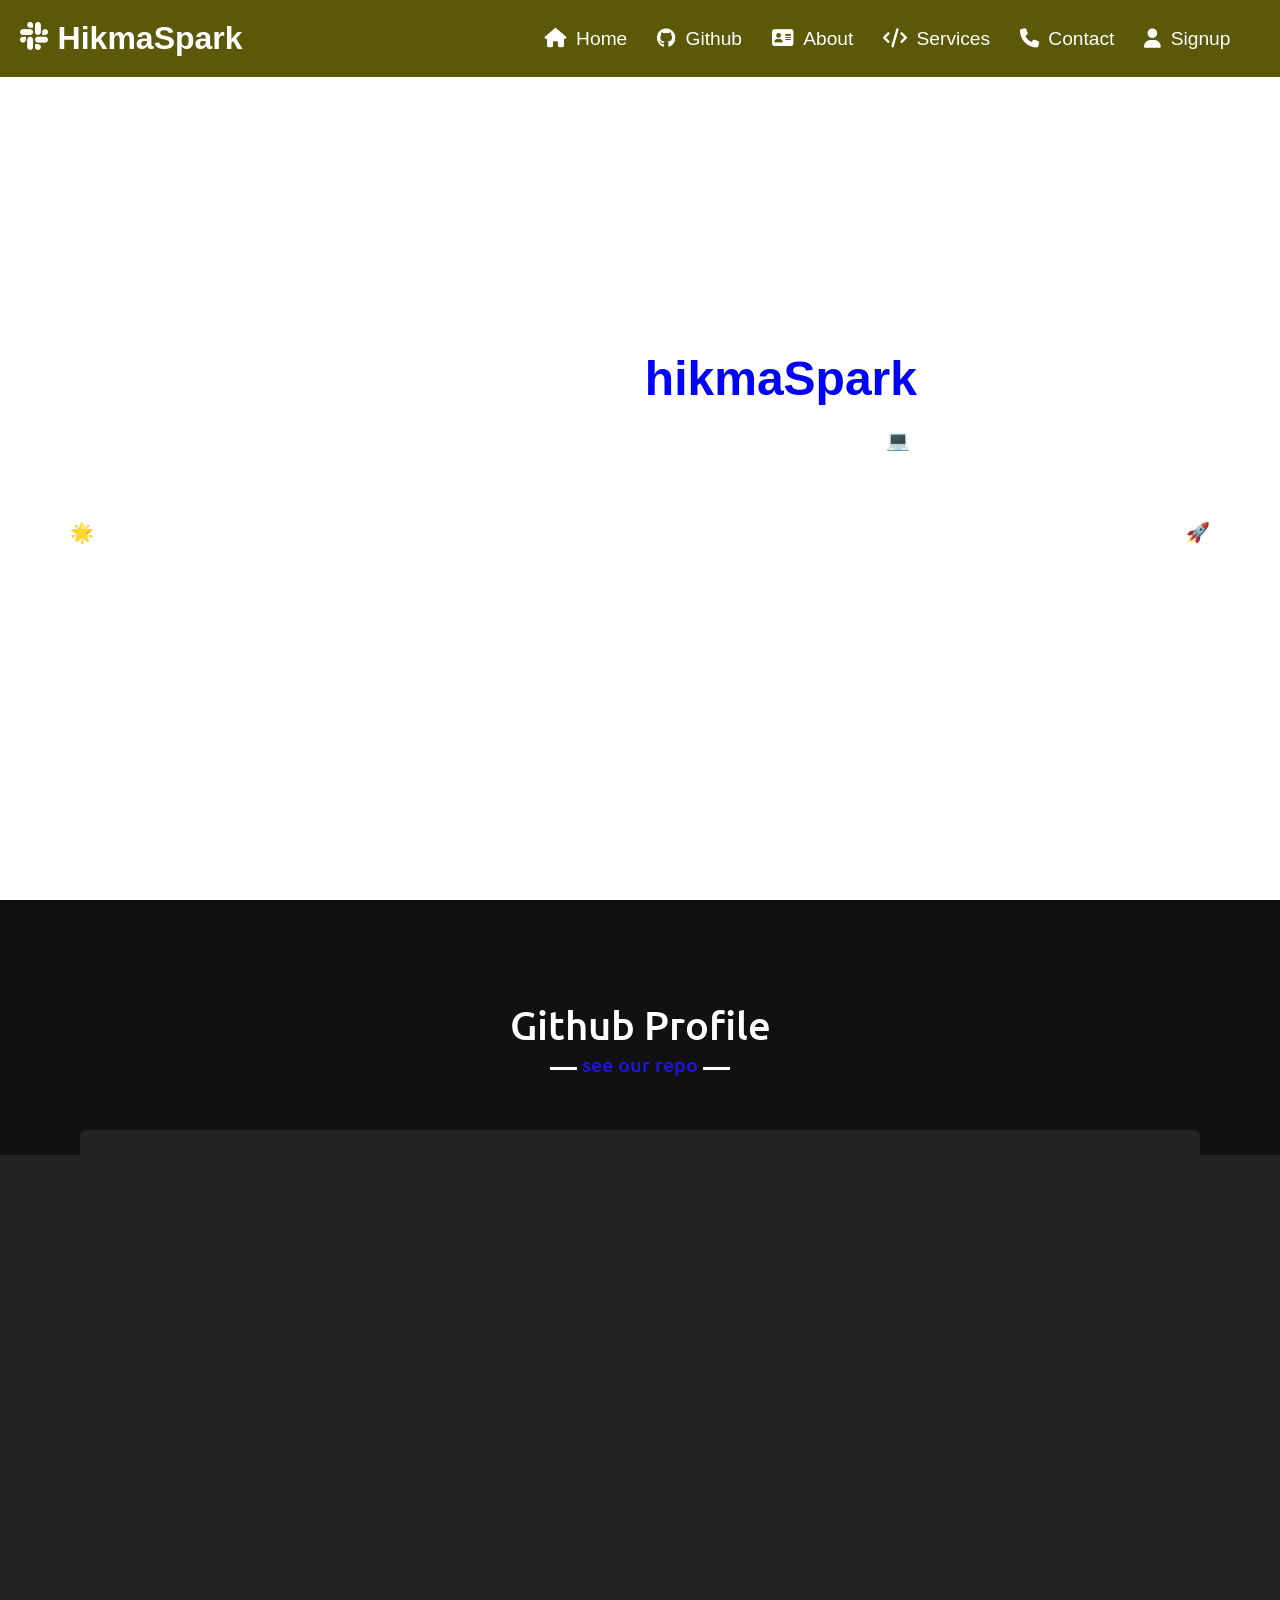
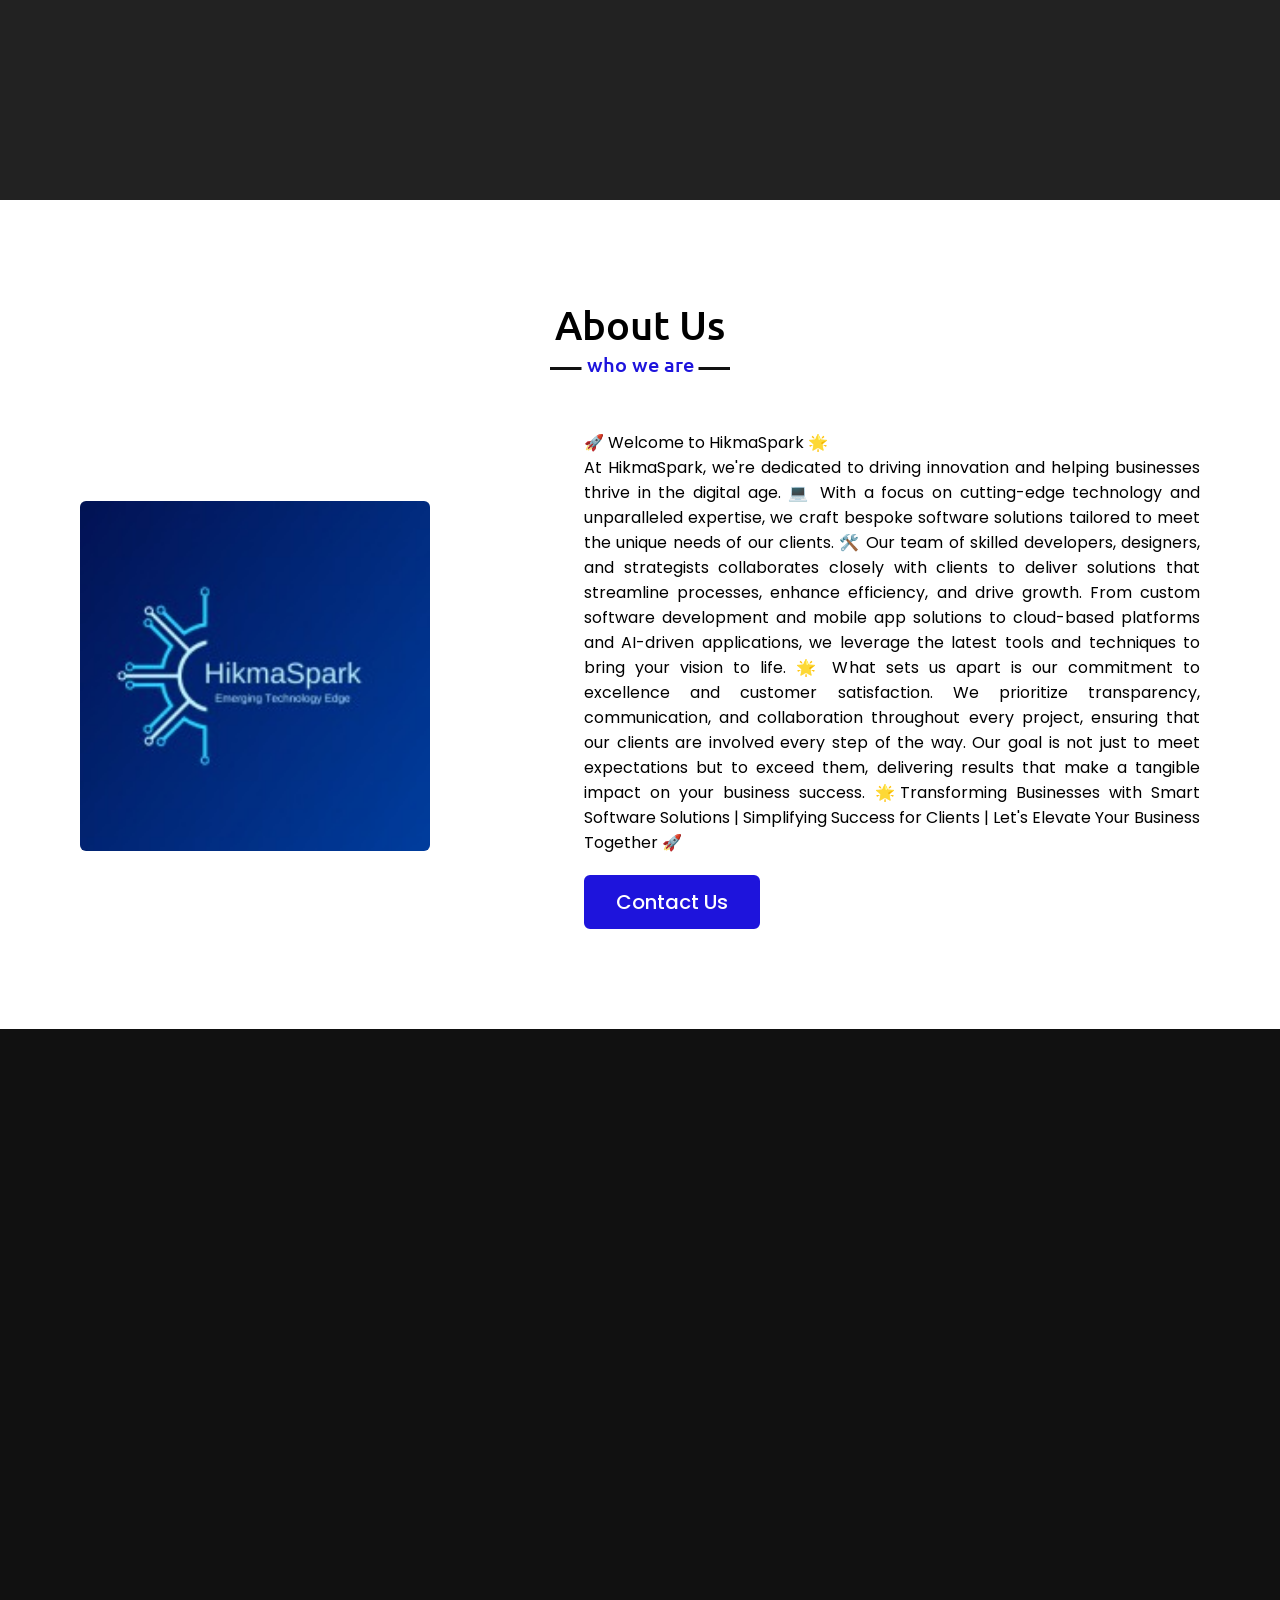
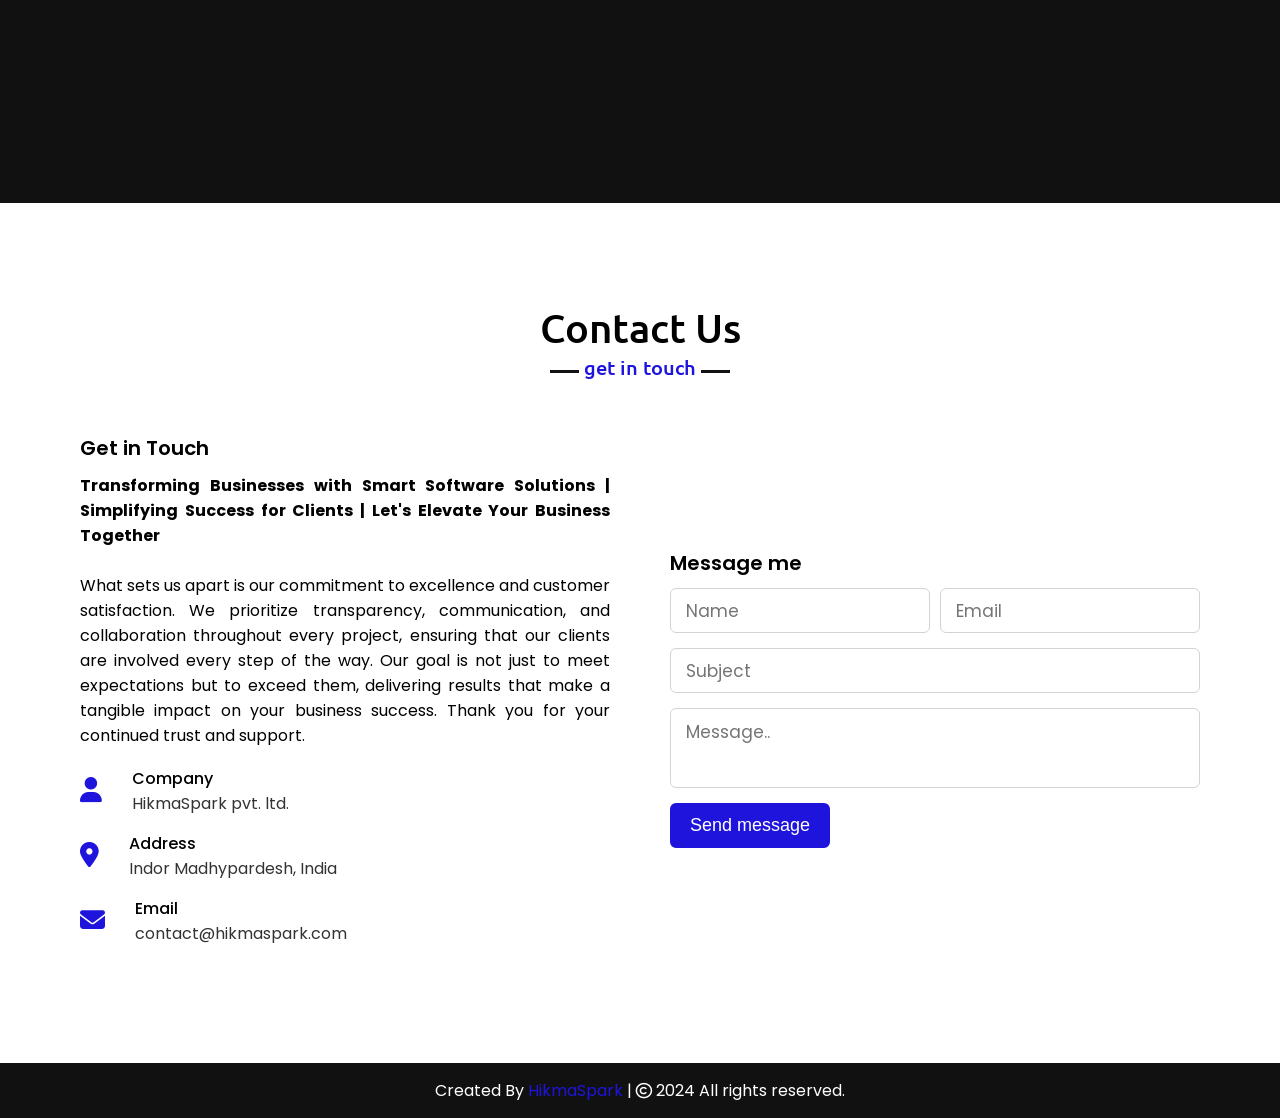
==== commit 04722c1b: "added github fetchdata rest api" ====
--- a/inedex.html
+++ b/inedex.html
@@ -9,16 +9,20 @@
       rel="stylesheet"
       href="https://cdnjs.cloudflare.com/ajax/libs/font-awesome/6.5.2/css/all.min.css"
     />
+    <link rel="apple-touch-icon" sizes="57x57" href="/images/apple-icon-57x57.png">
+    <script src="https://code.jquery.com/jquery-3.6.0.min.js"></script>
   </head>
   <body>
     <header>
-      <nav>
+      <nav class="navbar">
         <div class="logo">
           <i class="fa-brands fa-slack"></i>
           <p>HikmaSpark</p>
         </div>
         <ul class="nav-links">
+          
           <li><i class="fa-solid fa-house"></i><a href="#home">Home</a></li>
+          <li><i class="fa-brands fa-github"></i><a href="#github">Github</a></li>
           <li><i class="fa-solid fa-address-card"></i><a href="#about">About</a></li>
           <li><i class="fa-solid fa-code"></i><a href="#services">Services</a></li>
           <li><i class="fa-solid fa-phone"></i><a href="#contact">Contact</a></li>
@@ -67,6 +71,21 @@
       </div>
     </section>
 
+    <!-- github section -->
+    <section class="github section" id="github">
+      <div class="max-width">
+        <h2 class="title">Github Profile</h2>
+        <div class="github-card">
+          <div class="box">
+            <input type="text" id="usernameInput" placeholder="Enter your username">
+            <button class="btn" onclick="fetchUserData()">Get data</button>
+          </div>
+          <hr>
+          <div id="userData"></div>
+        </div>
+      </div>
+    </section>
+
     <!-- About section -->
     
     <section class="about section" id="about">
@@ -97,7 +116,7 @@
           <h2 class="title">Our Services</h2>
           <div class="serv-content">
               <div class="card">
-                  <div class="box">
+                  <div class="git-box">
                       <i class="fas fa-paint-brush"></i>
                       <div class="text">Creative Content</div>
                       <p>From captivating visuals to compelling copywriting, we know how to grab attention and keep it. 
--- a/style.css
+++ b/style.css
@@ -202,7 +202,69 @@
       margin-top:0%;
     }
 
-  
+  /* Github section stylling */
+  .github {
+    color: #fff;
+    background: #111;
+    height: 100vh;
+  }
+  
+  .github .title::before {
+    background: #fff;
+  }
+  
+  .github .title::after {
+    background: #111;
+    content: "see our repo";
+  }
+  
+  .github .github-card {
+    width: 100%;
+    height: 65vh;
+    background: #222;
+    text-align: center;
+    border-radius: 6px;
+    padding: 25px;
+    display: flex;
+    align-items: center; 
+    flex-direction: column;
+  }
+  
+  .github .github-card .box {
+    margin-bottom: 20px;
+  }
+  
+  .github .github-card input[type="text"] {
+    padding: 10px;
+    border: 1px solid #ccc;
+    border-radius: 5px;
+    margin-bottom: 10px; 
+    margin-right: 10px;
+  }
+  
+  .github .github-card button.btn {
+    padding: 10px 20px;
+    background-color: #007bff;
+    color: #fff;
+    border: none;
+    border-radius: 5px;
+    cursor: pointer;
+    transition: background-color 0.3s ease;
+  }
+  
+  .github .github-card button.btn:hover {
+    background-color: #0056b3;
+  }
+  
+  #userData {
+    text-align: left;
+  }
+  .github .github-card hr {
+    width: 100%;
+    margin: 20px 0;
+    border: none;
+    border-top: 1px solid #ccc;
+  }
   /* About section */
   .about .title::after{
     content: "who we are";
@@ -449,7 +511,9 @@
       transition: all 0.3s ease;
   }
   .nav-links.active{
-      left: 0;
+    left: 0;
+    flex-direction: column; 
+    align-items: center;
   }
   .nav-links li{
       display: block;
@@ -459,20 +523,15 @@
       margin: 20px 0;
       font-size: 25px;
   }
-  .home .home-content .text-2{
-      font-size: 70px;
-  }
-  .home .home-content .text-3{
-      font-size: 35px;
-  }
-  .home .home-content a{
+  
+  .home  a{
       font-size: 23px;
       padding: 10px 30px;
   }
   .max-width{
       max-width: 930px;
   }
-  .about .about-content .column{
+  .about  .column{
       width: 100%;
   }
   .about .about-content .left{
@@ -480,15 +539,15 @@
       justify-content: center;
       margin: 0 auto 60px;
   }
-  .about .about-content .right{
+  .about .right{
       flex: 100%;
   }
-  .services .serv-content .card{
+  .services .card{
       width: calc(50% - 10px);
       margin-bottom: 20px;
   }
-  .skills .skills-content .column,
-  .contact .contact-content .column{
+  .skills .column,
+  .contact .column{
       width: 100%;
       margin-bottom: 35px;
   }
@@ -499,16 +558,11 @@
   .max-width{
       padding: 0 23px;
   }
-  .home .home-content .text-2{
-      font-size: 60px;
-  }
-  .home .home-content .text-3{
-      font-size: 32px;
-  }
-  .home .home-content a{
+
+  .home a{
       font-size: 20px;
   }
-  .services .serv-content .card{
+  .services .card{
       width: 100%;
   }
 }
